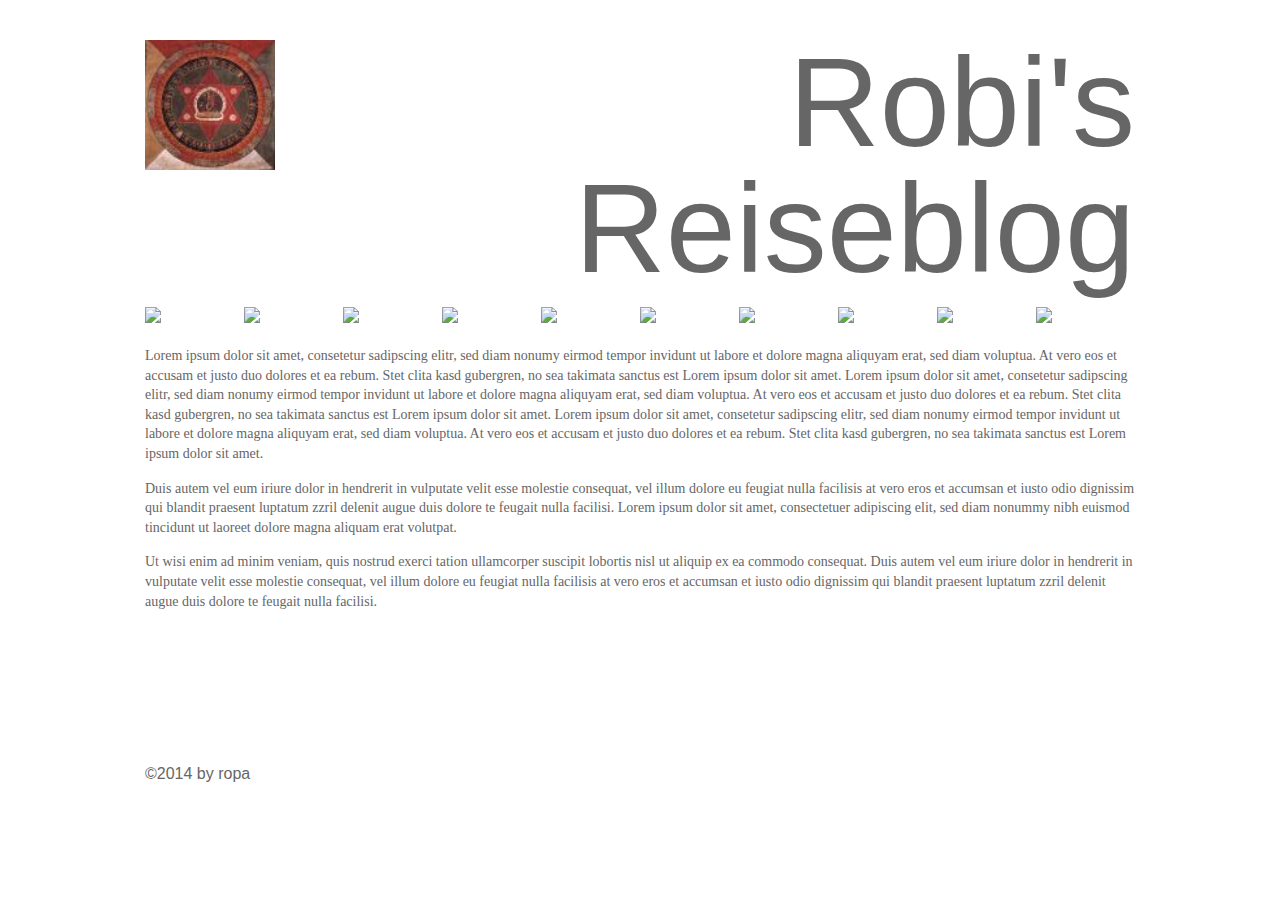
==== blogtimes/index.html @ 3802262b "erster try" ====
<!DOCTYPE html>
<html>
<head lang="en">
    <link href="reset.css" rel="stylesheet" />
    <link href="styles.css" rel="stylesheet" />
    <meta charset="UTF-8" />
    <title>blog</title>
</head>
<body>
    <div id="wrapper">
        <div id="box1" class="box">
            <img id="logo" src="logo.jpg"/>
            <h1>
                Robi's Reiseblog
           </h1>
            <div class="clearfix">
            </div>
            <ul id="preview-pics">
                <li>
                    <img src="http://lorempixel.com/99/99?1" />
                </li>
                <li>
                    <img src="http://lorempixel.com/99/99?2" />
                </li>
                <li>
                    <img src="http://lorempixel.com/99/99?frgh" />
                </li>
                <li>
                    <img src="http://lorempixel.com/99/99?ef" />
                </li>
                <li>
                    <img src="http://lorempixel.com/99/99?23" />
                </li>
                <li>
                    <img src="http://lorempixel.com/99/99?234" />
                </li>
                <li>
                    <img src="http://lorempixel.com/99/99?53" />
                </li>
                <li>
                    <img src="http://lorempixel.com/99/99?1231234" />
                </li>
                <li>
                    <img src="http://lorempixel.com/99/99?qwd" />
                </li>
                <li>
                    <img src="http://lorempixel.com/99/99?123234" />
                </li>
            </ul>
        </div>
        <div id="box2" class="box">
            <p>Lorem ipsum dolor sit amet, consetetur sadipscing elitr, sed diam nonumy eirmod tempor invidunt ut labore et dolore magna aliquyam erat, sed diam voluptua. At vero eos et accusam et justo duo dolores et ea rebum. Stet clita kasd gubergren, no sea takimata sanctus est Lorem ipsum dolor sit amet. Lorem ipsum dolor sit amet, consetetur sadipscing elitr, sed diam nonumy eirmod tempor invidunt ut labore et dolore magna aliquyam erat, sed diam voluptua. At vero eos et accusam et justo duo dolores et ea rebum. Stet clita kasd gubergren, no sea takimata sanctus est Lorem ipsum dolor sit amet. Lorem ipsum dolor sit amet, consetetur sadipscing elitr, sed diam nonumy eirmod tempor invidunt ut labore et dolore magna aliquyam erat, sed diam voluptua. At vero eos et accusam et justo duo dolores et ea rebum. Stet clita kasd gubergren, no sea takimata sanctus est Lorem ipsum dolor sit amet.</p>

            <p>    Duis autem vel eum iriure dolor in hendrerit in vulputate velit esse molestie consequat, vel illum dolore eu feugiat nulla facilisis at vero eros et accumsan et iusto odio dignissim qui blandit praesent luptatum zzril delenit augue duis dolore te feugait nulla facilisi. Lorem ipsum dolor sit amet, consectetuer adipiscing elit, sed diam nonummy nibh euismod tincidunt ut laoreet dolore magna aliquam erat volutpat.</p>

            <p>    Ut wisi enim ad minim veniam, quis nostrud exerci tation ullamcorper suscipit lobortis nisl ut aliquip ex ea commodo consequat. Duis autem vel eum iriure dolor in hendrerit in vulputate velit esse molestie consequat, vel illum dolore eu feugiat nulla facilisis at vero eros et accumsan et iusto odio dignissim qui blandit praesent luptatum zzril delenit augue duis dolore te feugait nulla facilisi. </p>
        </div>
        <div id="box3" class="box">
            &copy;2014 by ropa
        </div>
    </div>



</body>
</html>
---- blogtimes/styles.css ----
body{
    color: #666;
    background-color: #fff;
    font-family: Impact, sans-serif;
}
#wrapper{
    margin: 40px auto;
    width: 990px;
}
.box{
    margin-bottom: 20px;
}
h1{
    font-size: 126px;
    margin-bottom: 15px;
    text-align:right;
}
#logo {
    float:left;
    width: 130px;
}
#preview-pics{
    margin-bottom: 15px;
    overflow:hidden;
}
#preview-pics li{
    float:left;
    width: 99px;
}
#box2{
    min-height: 400px;
}
.clearfix{
    clear:both
}
p {
    margin-bottom: 15px;
    font-family: serif;
    line-height: 1.4;
    font-size: 14px;
}
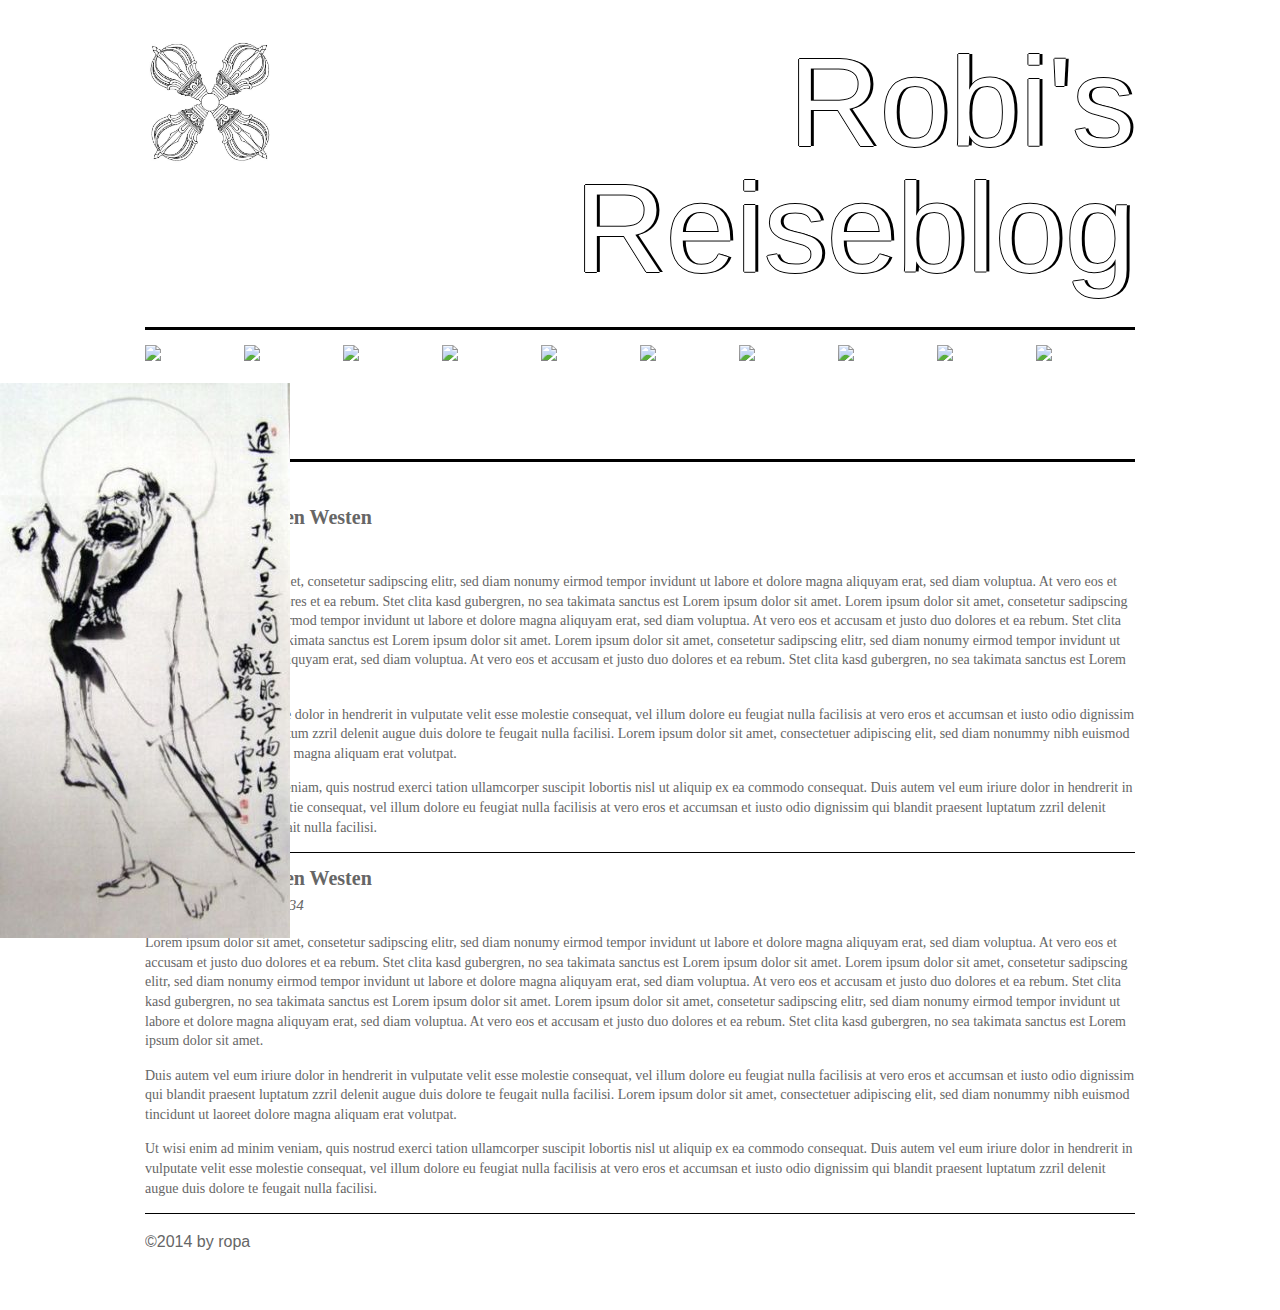
==== commit 0945c5a3: "git running at home" ====
--- a/blogtimes/index.html
+++ b/blogtimes/index.html
@@ -1,66 +1,72 @@
 <!DOCTYPE html>
 <html>
 <head lang="en">
-    <link href="reset.css" rel="stylesheet" />
-    <link href="styles.css" rel="stylesheet" />
-    <meta charset="UTF-8" />
+    <meta http-equiv="Content-Type" content="text/html; charset=UTF-8">
+    <link href="./styles/reset.css" rel="stylesheet">
+    <link href="./styles/styles.css" rel="stylesheet">
+    <meta charset="UTF-8">
     <title>blog</title>
 </head>
 <body>
-    <div id="wrapper">
-        <div id="box1" class="box">
-            <img id="logo" src="logo.jpg"/>
-            <h1>
-                Robi's Reiseblog
-           </h1>
-            <div class="clearfix">
-            </div>
-            <ul id="preview-pics">
-                <li>
-                    <img src="http://lorempixel.com/99/99?1" />
-                </li>
-                <li>
-                    <img src="http://lorempixel.com/99/99?2" />
-                </li>
-                <li>
-                    <img src="http://lorempixel.com/99/99?frgh" />
-                </li>
-                <li>
-                    <img src="http://lorempixel.com/99/99?ef" />
-                </li>
-                <li>
-                    <img src="http://lorempixel.com/99/99?23" />
-                </li>
-                <li>
-                    <img src="http://lorempixel.com/99/99?234" />
-                </li>
-                <li>
-                    <img src="http://lorempixel.com/99/99?53" />
-                </li>
-                <li>
-                    <img src="http://lorempixel.com/99/99?1231234" />
-                </li>
-                <li>
-                    <img src="http://lorempixel.com/99/99?qwd" />
-                </li>
-                <li>
-                    <img src="http://lorempixel.com/99/99?123234" />
-                </li>
-            </ul>
+
+<div id="background-image-left">
+    <img src="./images/left1.jpg" />
+</div>
+
+<div id="wrapper">
+
+    <div id="box-header" class="box">
+
+        <div class="top-header">
+
+        <img id="logo" src="./images/vajra01.jpg">
+
+        <h1>Robi's Reiseblog</h1>
+
         </div>
-        <div id="box2" class="box">
+
+        <div class="clearfix"></div>
+
+        <ul id="preview-pics">
+            <li><img src="http://lorempixel.com/99/99?1"></li>
+            <li><img src="http://lorempixel.com/99/99?2"></li>
+            <li><img src="http://lorempixel.com/99/99?3"></li>
+            <li><img src="http://lorempixel.com/99/99?4"></li>
+            <li><img src="http://lorempixel.com/99/99?5"></li>
+            <li><img src="http://lorempixel.com/99/99?6"></li>
+            <li><img src="http://lorempixel.com/99/99?7"></li>
+            <li><img src="http://lorempixel.com/99/99?8"></li>
+            <li><img src="http://lorempixel.com/99/99?9"></li>
+            <li><img src="http://lorempixel.com/99/99?10"></li>
+        </ul>
+    </div>
+
+
+    <div id="box-content" class="box">
+
+        <h2 class="header-paragraph">Ein Tag im Wilden Westen</h2>
+        <h3 class="subheader-paragraph">Berlin, den 04.05.1934 </h3>
+         <div class="paragraph-wrapper">
             <p>Lorem ipsum dolor sit amet, consetetur sadipscing elitr, sed diam nonumy eirmod tempor invidunt ut labore et dolore magna aliquyam erat, sed diam voluptua. At vero eos et accusam et justo duo dolores et ea rebum. Stet clita kasd gubergren, no sea takimata sanctus est Lorem ipsum dolor sit amet. Lorem ipsum dolor sit amet, consetetur sadipscing elitr, sed diam nonumy eirmod tempor invidunt ut labore et dolore magna aliquyam erat, sed diam voluptua. At vero eos et accusam et justo duo dolores et ea rebum. Stet clita kasd gubergren, no sea takimata sanctus est Lorem ipsum dolor sit amet. Lorem ipsum dolor sit amet, consetetur sadipscing elitr, sed diam nonumy eirmod tempor invidunt ut labore et dolore magna aliquyam erat, sed diam voluptua. At vero eos et accusam et justo duo dolores et ea rebum. Stet clita kasd gubergren, no sea takimata sanctus est Lorem ipsum dolor sit amet.</p>
-
-            <p>    Duis autem vel eum iriure dolor in hendrerit in vulputate velit esse molestie consequat, vel illum dolore eu feugiat nulla facilisis at vero eros et accumsan et iusto odio dignissim qui blandit praesent luptatum zzril delenit augue duis dolore te feugait nulla facilisi. Lorem ipsum dolor sit amet, consectetuer adipiscing elit, sed diam nonummy nibh euismod tincidunt ut laoreet dolore magna aliquam erat volutpat.</p>
-
-            <p>    Ut wisi enim ad minim veniam, quis nostrud exerci tation ullamcorper suscipit lobortis nisl ut aliquip ex ea commodo consequat. Duis autem vel eum iriure dolor in hendrerit in vulputate velit esse molestie consequat, vel illum dolore eu feugiat nulla facilisis at vero eros et accumsan et iusto odio dignissim qui blandit praesent luptatum zzril delenit augue duis dolore te feugait nulla facilisi. </p>
-        </div>
-        <div id="box3" class="box">
-            &copy;2014 by ropa
+            <p>Duis autem vel eum iriure dolor in hendrerit in vulputate velit esse molestie consequat, vel illum dolore eu feugiat nulla facilisis at vero eros et accumsan et iusto odio dignissim qui blandit praesent luptatum zzril delenit augue duis dolore te feugait nulla facilisi. Lorem ipsum dolor sit amet, consectetuer adipiscing elit, sed diam nonummy nibh euismod tincidunt ut laoreet dolore magna aliquam erat volutpat.</p>
+            <p>Ut wisi enim ad minim veniam, quis nostrud exerci tation ullamcorper suscipit lobortis nisl ut aliquip ex ea commodo consequat. Duis autem vel eum iriure dolor in hendrerit in vulputate velit esse molestie consequat, vel illum dolore eu feugiat nulla facilisis at vero eros et accumsan et iusto odio dignissim qui blandit praesent luptatum zzril delenit augue duis dolore te feugait nulla facilisi. </p>
+         </div>
+        <h2 class="header-paragraph">Ein Tag im Wilden Westen</h2>
+        <h3 class="subheader-paragraph">Frankfurt, den 02.06.1934</h3>
+        <div class="paragraph-wrapper">
+             <p>Lorem ipsum dolor sit amet, consetetur sadipscing elitr, sed diam nonumy eirmod tempor invidunt ut labore et dolore magna aliquyam erat, sed diam voluptua. At vero eos et accusam et justo duo dolores et ea rebum. Stet clita kasd gubergren, no sea takimata sanctus est Lorem ipsum dolor sit amet. Lorem ipsum dolor sit amet, consetetur sadipscing elitr, sed diam nonumy eirmod tempor invidunt ut labore et dolore magna aliquyam erat, sed diam voluptua. At vero eos et accusam et justo duo dolores et ea rebum. Stet clita kasd gubergren, no sea takimata sanctus est Lorem ipsum dolor sit amet. Lorem ipsum dolor sit amet, consetetur sadipscing elitr, sed diam nonumy eirmod tempor invidunt ut labore et dolore magna aliquyam erat, sed diam voluptua. At vero eos et accusam et justo duo dolores et ea rebum. Stet clita kasd gubergren, no sea takimata sanctus est Lorem ipsum dolor sit amet.</p>
+             <p>Duis autem vel eum iriure dolor in hendrerit in vulputate velit esse molestie consequat, vel illum dolore eu feugiat nulla facilisis at vero eros et accumsan et iusto odio dignissim qui blandit praesent luptatum zzril delenit augue duis dolore te feugait nulla facilisi. Lorem ipsum dolor sit amet, consectetuer adipiscing elit, sed diam nonummy nibh euismod tincidunt ut laoreet dolore magna aliquam erat volutpat.</p>
+             <p>Ut wisi enim ad minim veniam, quis nostrud exerci tation ullamcorper suscipit lobortis nisl ut aliquip ex ea commodo consequat. Duis autem vel eum iriure dolor in hendrerit in vulputate velit esse molestie consequat, vel illum dolore eu feugiat nulla facilisis at vero eros et accumsan et iusto odio dignissim qui blandit praesent luptatum zzril delenit augue duis dolore te feugait nulla facilisi. </p>
         </div>
     </div>
 
 
+    <div id="box-footer" class="box">
+        ©2014 by ropa
+    </div>
+
+
+</div>
 
 </body>
 </html>--- a/blogtimes/styles/styles.css
+++ b/blogtimes/styles/styles.css
@@ -0,0 +1,98 @@
+
+
+body {
+    color: #666;
+    background-color: #fff;
+    font-family: Impact, sans-serif;
+}
+#background-image-left {
+    background-repeat: no-repeat;
+    float:left;
+    width: 100px;
+    position:fixed;
+    display: inline-block;
+    margin-top: 343px;
+}
+
+#wrapper {
+    margin: 40px auto;
+    width: 990px;
+    overflow:auto;
+}
+
+#box-header{
+    margin-bottom: 30px;
+    border-bottom: 3px solid #000;
+}
+
+.top-header {
+    border-bottom: 3px solid #000;
+}
+
+h1 {
+    font-size: 126px;
+    margin-bottom: 35px;
+    text-align:right;
+    color: #fff;
+    text-shadow: 3px 0 0 #000, 0 -1px 0 #000, 0 1px 0 #000, -1px 0 0 #000;
+}
+
+.box {
+    margin-bottom: 20px;
+}
+#box-content {
+    min-height: 400px;
+    display: inline-block;
+}
+
+
+
+
+#logo {
+    float:left;
+    width: 130px;
+    margin-bottom: 30px;
+}
+
+#preview-pics {
+    margin-bottom: 15px;
+    margin-top: 15px;
+    overflow:hidden;
+    height: 99px;
+}
+
+#preview-pics li {
+    float:left;
+    width: 99px;
+}
+
+
+#box-content p {
+    margin-bottom: 15px;
+    font-family: serif;
+    line-height: 1.4;
+    font-size: 14px;
+}
+
+
+.clearfix {
+    clear:both
+}
+
+.header-paragraph{
+    margin-top: 15px;
+    margin-bottom: 10px;
+    font-family: serif;
+    font-size: 20px;
+    font-weight: bold;
+}
+.subheader-paragraph{
+
+    margin-bottom: 20px;
+    font-family: serif;
+    font-size: 15px;
+    font-style: italic;
+}
+.paragraph-wrapper{
+    border-bottom: 1px solid #000;
+}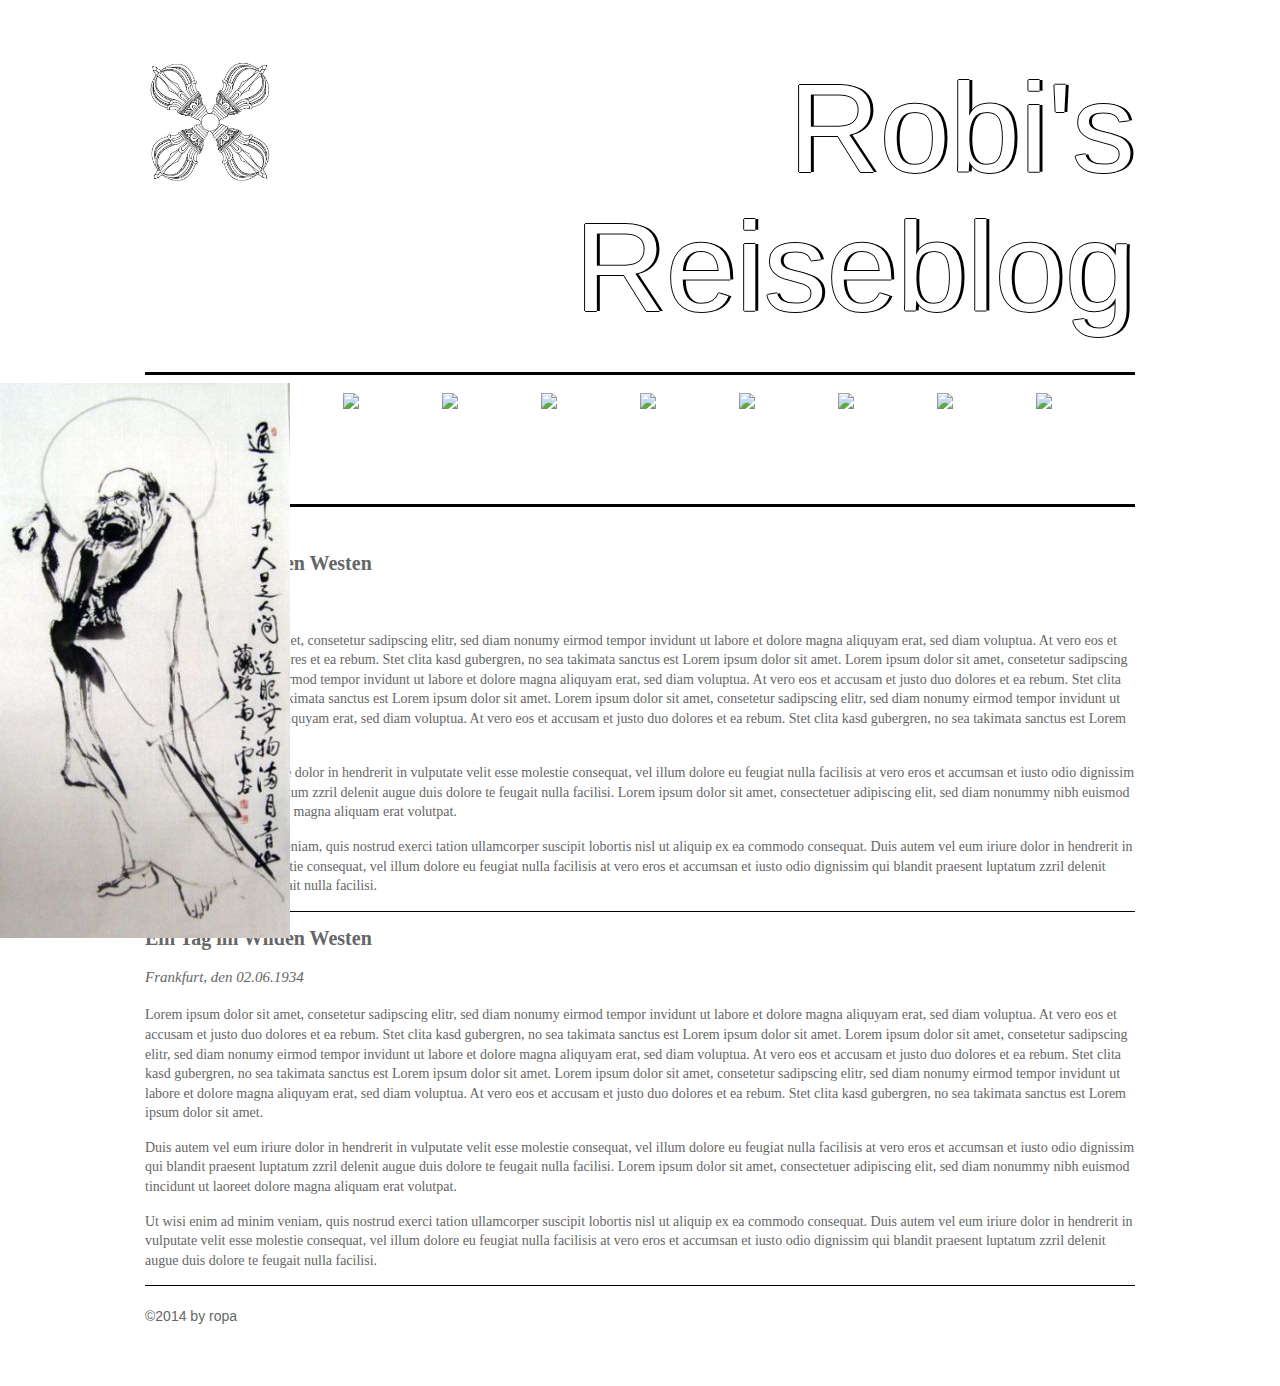
==== commit d7ea6992: "added bootstrap" ====
--- a/blogtimes/index.html
+++ b/blogtimes/index.html
@@ -2,8 +2,9 @@
 <html>
 <head lang="en">
     <meta http-equiv="Content-Type" content="text/html; charset=UTF-8">
-    <link href="./styles/reset.css" rel="stylesheet">
-    <link href="./styles/styles.css" rel="stylesheet">
+    <link href="css/reset.css" rel="stylesheet">
+    <link href="css/bootstrap.css" rel="stylesheet">
+    <link href="css/styles.css" rel="stylesheet">
     <meta charset="UTF-8">
     <title>blog</title>
 </head>
--- a/blogtimes/css/styles.css
+++ b/blogtimes/css/styles.css
@@ -0,0 +1,98 @@
+
+
+body {
+    color: #666;
+    background-color: #fff;
+    font-family: Impact, sans-serif;
+}
+#background-image-left {
+    background-repeat: no-repeat;
+    float:left;
+    width: 100px;
+    position:fixed;
+    display: inline-block;
+    margin-top: 343px;
+}
+
+#wrapper {
+    margin: 40px auto;
+    width: 990px;
+    overflow:auto;
+}
+
+#box-header{
+    margin-bottom: 30px;
+    border-bottom: 3px solid #000;
+}
+
+.top-header {
+    border-bottom: 3px solid #000;
+}
+
+h1 {
+    font-size: 126px;
+    margin-bottom: 35px;
+    text-align:right;
+    color: #fff;
+    text-shadow: 3px 0 0 #000, 0 -1px 0 #000, 0 1px 0 #000, -1px 0 0 #000;
+}
+
+.box {
+    margin-bottom: 20px;
+}
+#box-content {
+    min-height: 400px;
+    display: inline-block;
+}
+
+
+
+
+#logo {
+    float:left;
+    width: 130px;
+    margin-bottom: 30px;
+}
+
+#preview-pics {
+    margin-bottom: 15px;
+    margin-top: 15px;
+    overflow:hidden;
+    height: 99px;
+}
+
+#preview-pics li {
+    float:left;
+    width: 99px;
+}
+
+
+#box-content p {
+    margin-bottom: 15px;
+    font-family: serif;
+    line-height: 1.4;
+    font-size: 14px;
+}
+
+
+.clearfix {
+    clear:both
+}
+
+.header-paragraph{
+    margin-top: 15px;
+    margin-bottom: 10px;
+    font-family: serif;
+    font-size: 20px;
+    font-weight: bold;
+}
+.subheader-paragraph{
+
+    margin-bottom: 20px;
+    font-family: serif;
+    font-size: 15px;
+    font-style: italic;
+}
+.paragraph-wrapper{
+    border-bottom: 1px solid #000;
+}